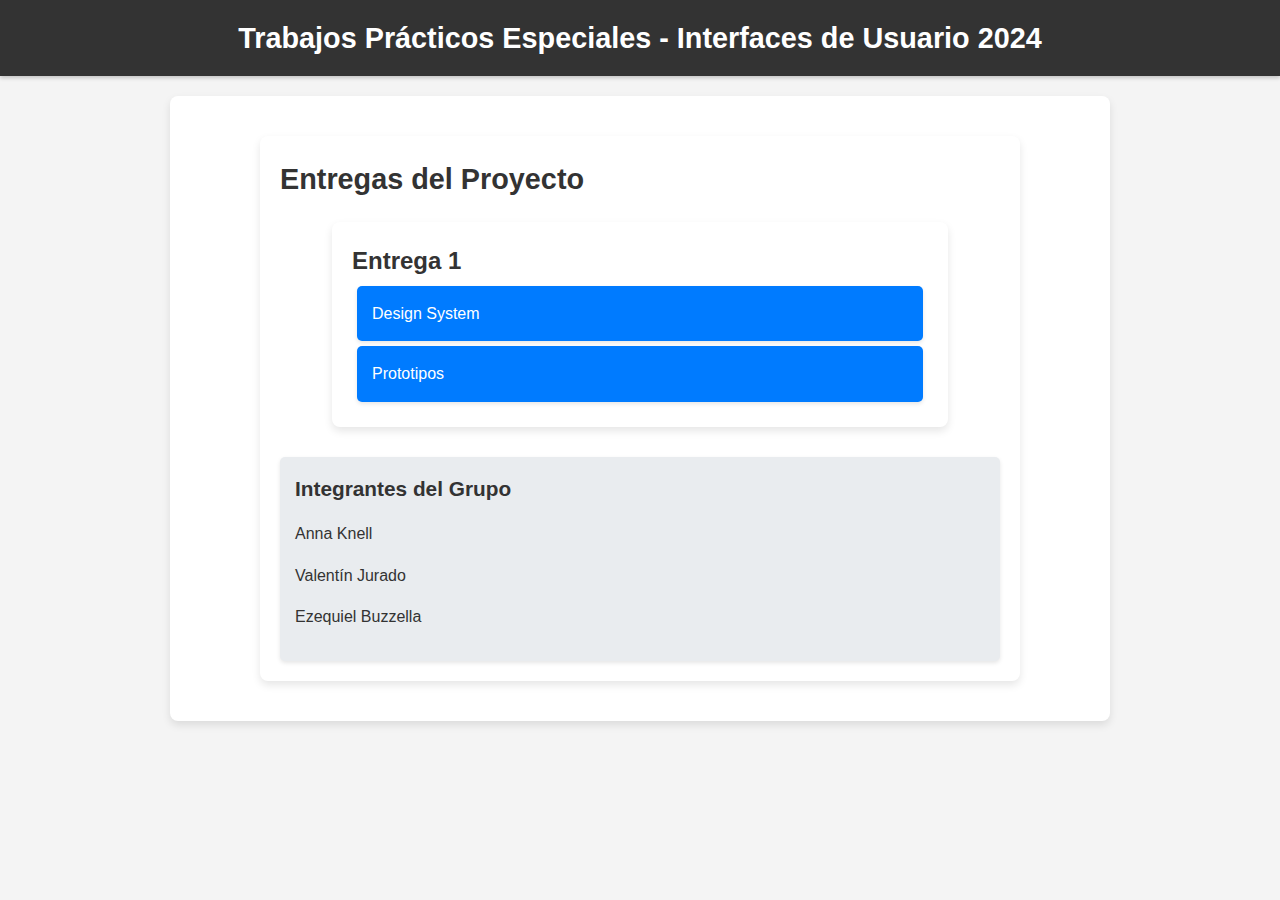
==== Entrega1/index.html @ 6771a529 "Subir entrega 1" ====
<!DOCTYPE html>
<html lang="en">
<head>
    <meta charset="UTF-8">
    <meta name="viewport" content="width=device-width, initial-scale=1.0">
    <title>Document</title>
    <link rel="stylesheet" href="style.css">
</head>
<body>
    <header>
        <h1>Trabajos Prácticos Especiales - Interfaces de Usuario 2024</h1>
    </header>
    <div class="container">
        <div class="container">
            <h1>Entregas del Proyecto</h1>
            <div class="container">
                <p class="title">Entrega 1</p>
                <a href="https://www.figma.com/design/NZ7d5Geioya2bpyHHigyji/Untitled?node-id=0-1&t=CCH8l5AjYF1QdaKw-1" class="link-item" target="_blank">Design System</a>
                <a href="https://www.figma.com/proto/NZ7d5Geioya2bpyHHigyji/Untitled?node-id=329-2850&node-type=canvas&t=rkFrdq9FXcK4oXqc-1&scaling=min-zoom&content-scaling=fixed&page-id=34%3A39&starting-point-node-id=329%3A2850" class="link-item" target="_blank">Prototipos</a>
            </div>
        
        <!-- Apartado de integrantes del grupo -->
        <div class="group-info">
            <h2>Integrantes del Grupo</h2>
            <p>Anna Knell</p>
            <p>Valentín Jurado</p>
            <p>Ezequiel Buzzella</p>
        </div>
    </div>
</body>
</html>
---- Entrega1/style.css ----
body {
    font-family: Arial, sans-serif;
    line-height: 1.6;
    margin: 0;
    padding: 0;
    background-color: #f4f4f4;
    color: #333;
}
header {
    background: #333;
    color: #fff;
    padding: 15px 0;
    text-align: center;
    box-shadow: 0 2px 4px rgba(0,0,0,0.2);
}
h1 {
    margin: 0;
    font-size: 1.8em;
}
.container {
    width: 80%;
    max-width: 900px;
    margin: 20px auto;
    padding: 20px;
    background: #fff;
    border-radius: 8px;
    box-shadow: 0 4px 8px rgba(0,0,0,0.1);
}
.links {
    display: flex;
    flex-direction: column;
    gap: 20px; /* Aumenta el espacio entre los enlaces */
}
.link-item {
    display: block;
    padding: 15px;
    color: #fff;
    background: #007bff;
    text-decoration: none;
    border-radius: 5px;
    box-shadow: 0 2px 4px rgba(0,0,0,0.1);
    transition: background 0.3s, transform 0.2s;
    margin: 5px;
}
.link-item:hover {
    background: #0056b3;
    transform: translateY(-2px);
}
.link-item:active {
    background: #004080;
}
.title {
    font-size: 1.5em;
    font-weight: bold;
    color: #333;
    background: none;
    border: none;
    padding: 0;
    margin: 0;
    display: block;
}
.group-info {
    margin-top: 30px;
    padding: 15px;
    background: #e9ecef;
    border-radius: 5px;
    box-shadow: 0 2px 4px rgba(0,0,0,0.1);
}
.group-info h2 {
    margin: 0;
    font-size: 1.3em;
}
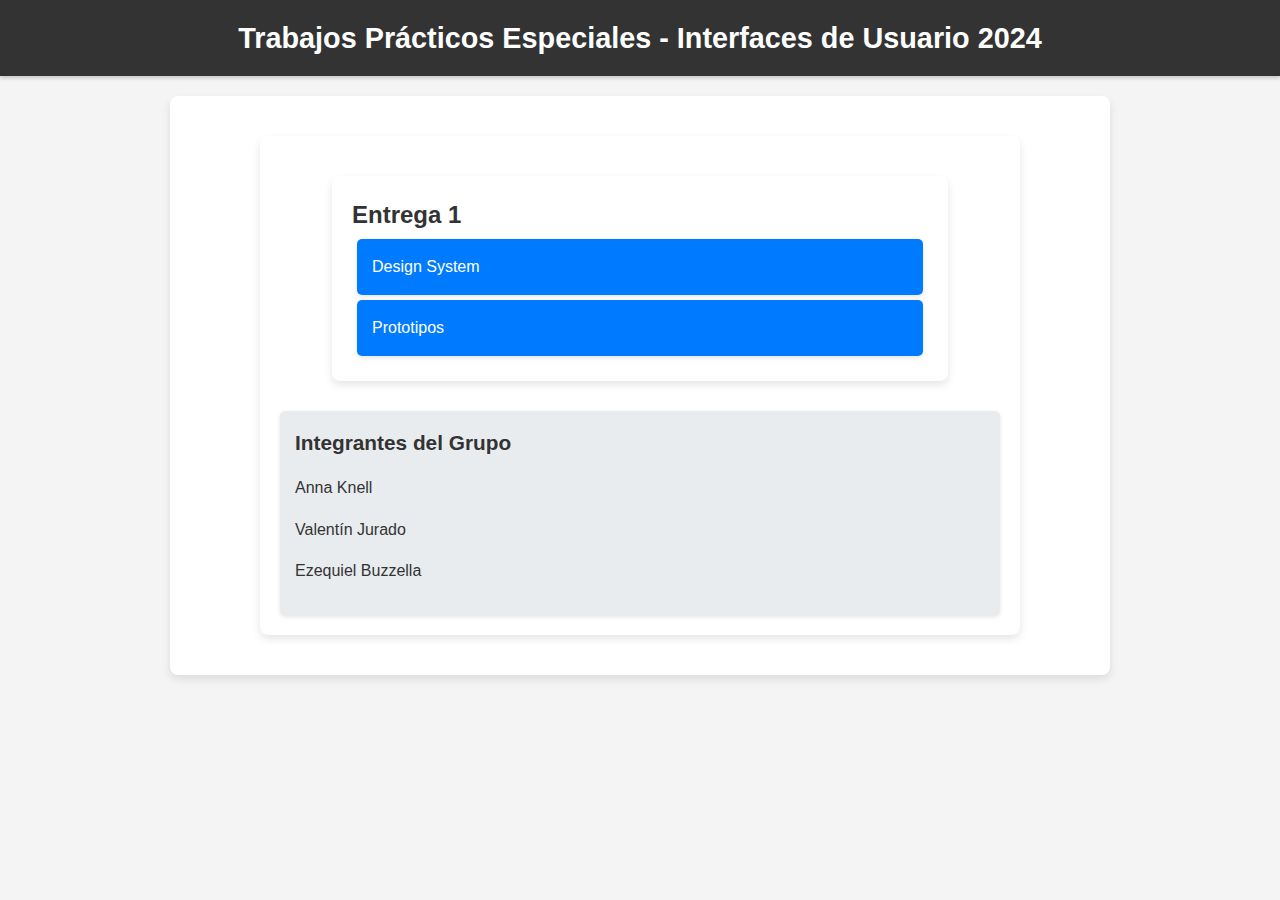
==== commit 6743ec2e: "Subir entrega 1" ====
--- a/Entrega1/index.html
+++ b/Entrega1/index.html
@@ -12,7 +12,6 @@
     </header>
     <div class="container">
         <div class="container">
-            <h1>Entregas del Proyecto</h1>
             <div class="container">
                 <p class="title">Entrega 1</p>
                 <a href="https://www.figma.com/design/NZ7d5Geioya2bpyHHigyji/Untitled?node-id=0-1&t=CCH8l5AjYF1QdaKw-1" class="link-item" target="_blank">Design System</a>
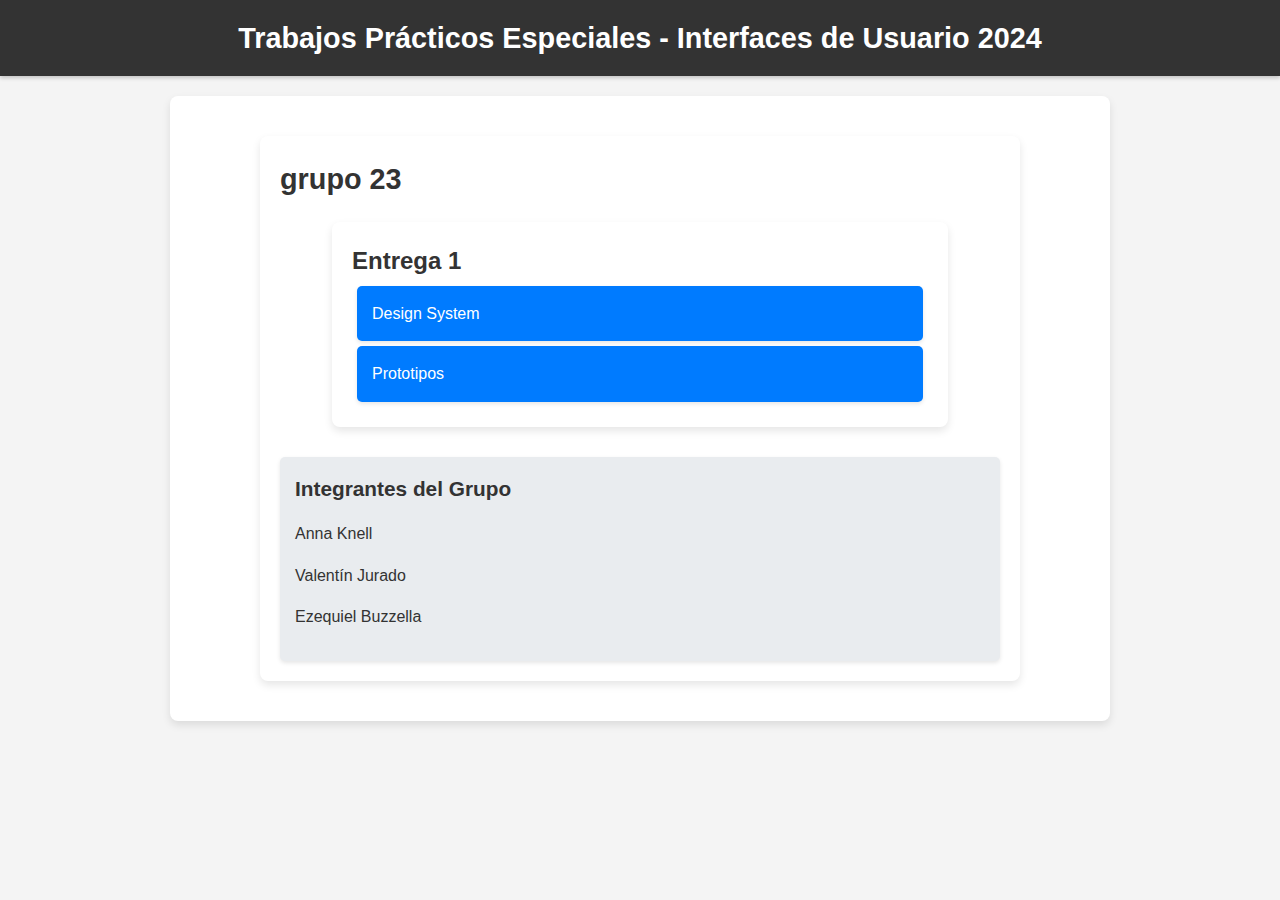
==== commit 9b6ca3a5: "subir entrega final 1" ====
--- a/Entrega1/index.html
+++ b/Entrega1/index.html
@@ -12,6 +12,7 @@
     </header>
     <div class="container">
         <div class="container">
+            <h1>grupo 23</h1>
             <div class="container">
                 <p class="title">Entrega 1</p>
                 <a href="https://www.figma.com/design/NZ7d5Geioya2bpyHHigyji/Untitled?node-id=0-1&t=CCH8l5AjYF1QdaKw-1" class="link-item" target="_blank">Design System</a>
